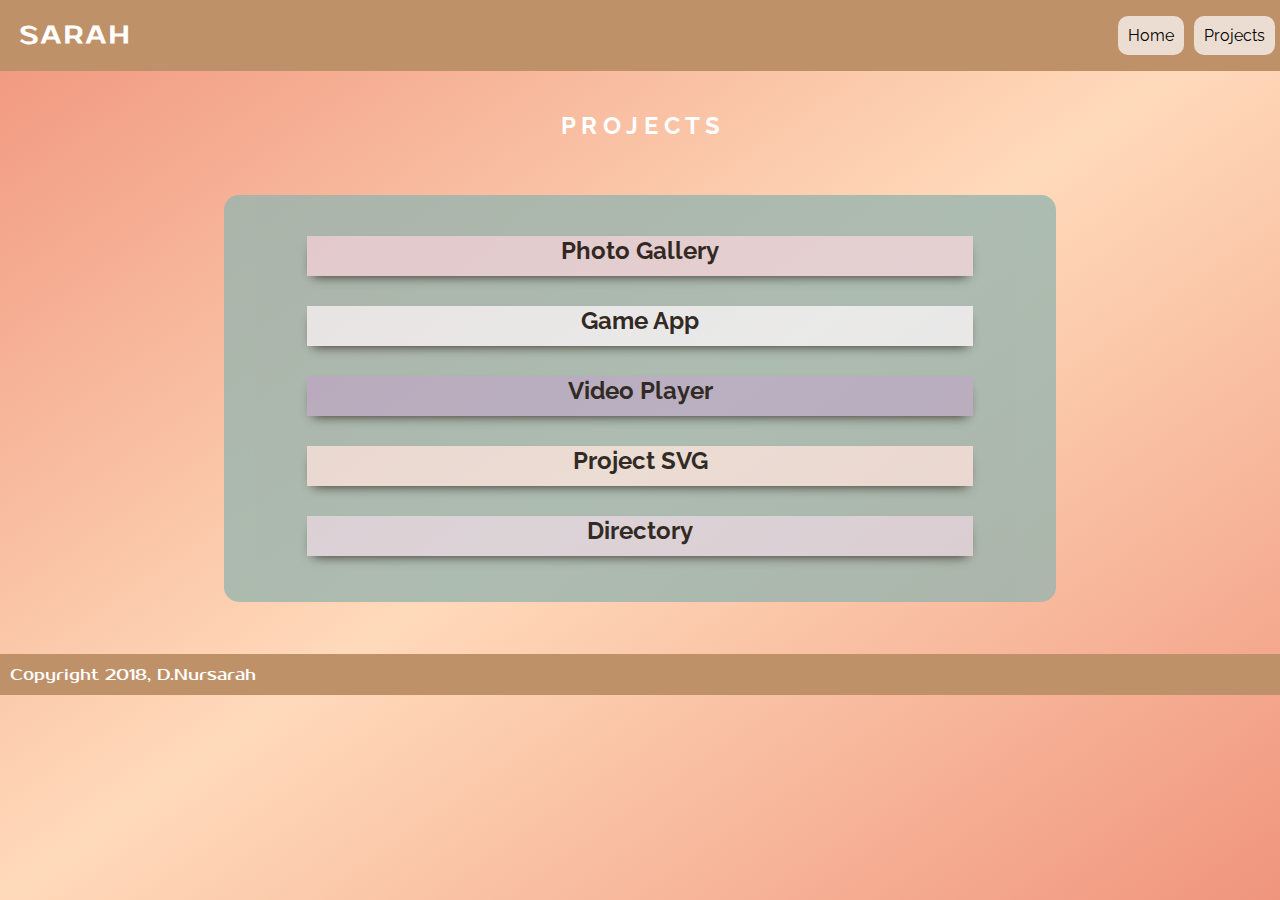
==== projects.html @ d5039f19 "upload" ====
<!doctype html>
<html lang="en">
<head>
  <meta charset="utf-8">
  <title>Sarah's Profile</title>
  <meta name="viewport" content="width=device-width, initial-scale=1.0">
  <link rel="stylesheet" href="styles.css">
  <link href="https://fonts.googleapis.com/css?family=Handlee" rel="stylesheet"></head>
  <body>

    <header class="header">
      <div class="page-name">
        <h2>
          SARAH
        </h2>
      </div>
      <div class="nav-icon" onclick="navIcon(this)">
        <div class="bar1"></div>
        <div class="bar2"></div>
        <div class="bar3"></div>
      </div>
        <ul class="nav-list">
          <li class="nav-button"><a href="index.html">Home</a></li>
          <li class="nav-button"><a href="projects.html">Projects</a></li>
        </ul>
    </header>

    <main class="flex">

      <div class="project-title">
      <h2>P R O J E C T S</h2>
    </div>

      <div class="projects-card">
        <ul class="project-list">
          <li class="project">
            <h2 class="tab colour-one">Photo Gallery</h2>
            <div class="info">
              <a href="https://kayzeesarah.github.io/Treehouse-Project4.1/"><img src="img/project-img/one.svg" alt="Project One"></a>
              <h3>Online Photo Gallery </h3>
              <h3>Skills </h3>
              <p> HTML, CSS, JavaScript, Lightbox JS Library.</p>
              <h3> Description </h3>
              <p>An online photo gallery made using lightbox JS library.</p>
            </div>
          </li>

          <li class="project">
            <h2 class="tab colour-two">Game App</h2>
            <div class="info">
              <a href="https://kayzeesarah.github.io/Treehouse-Project7/"><img src="img/project-img/two.svg" alt="Project Two"></a>
              <h3>Game Show App </h3>
              <h3> Skills </h3>
              <p> HTML, CSS, JavaScript</p>
              <h3> Description </h3>
              <p>A simple game show app that requires a player to guess the word!</p>
            </div>
          </li>

          <li class="project">
            <h2 class="tab colour-three">Video Player</h2>
            <div class="info">
              <a href="https://kayzeesarah.github.io/Treehouse-Project6/"><img src="img/project-img/three.svg" alt="Project Three"></a>
              <h3>Video Player</h3>
              <h3> Skills </h3>
              <p>HTML, CSS, JavaScript, Lightbox JS Library.</p>
              <h3> Description </h3>
              <p>A basic video player with navigated subtitles!</p>
            </div>
          </li>

          <li class="project">
            <h2 class="tab colour-four">Project SVG</h2>
            <div class="info">
              <a href="https://kayzeesarah.github.io/Treehouse-Project8/"><img src="img/project-img/four.svg" alt="Project Four"></a>
              <h3> Project SVG </h3>
              <h3> Skills </h3>
              <p>HTML, CSS, Replacing images to SVG.</p>
              <h3> Description </h3>
              <p>Experimented with SVG!</p>
            </div>
          </li>

          <li class="project">
            <h2 class="tab colour-five">Directory</h2>
            <div class="info">
              <a href="https://kayzeesarah.github.io/Treehouse-Project10/"><img src="img/project-img/five.svg" alt="Project Five"></a>
              <h3>Employees Directory</h3>
              <h3> Skills </h3>
              <p>HTML, CSS, JavaScript</p>
              <h3> Description </h3>
              <p>A basic directory where you can search for employees!</p>
            </div>
          </li>
        </ul>
      </div>


    </main>
    <footer>
      <p class="copyright">Copyright 2018, D.Nursarah</p>
    </footer>
    <script src="script.js"></script>
  </body>
  </html>
---- styles.css ----
@import url('https://fonts.googleapis.com/css?family=Prosto+One');
@import url('https://fonts.googleapis.com/css?family=Raleway');

html,
body {
  margin:0;
  padding:0;
}

body {
  background: linear-gradient(to top left, #F0957D, #FFDABA, #F0957D);
  font-family: 'Raleway', sans-serif;
  background-repeat: no-repeat;
  background-attachment: fixed;
}

header{
  background-color: #BF9169;
  display:flex;
  flex-direction: row;
  min-width: 320px;
}

/* NAVIGATION */
.nav-icon {
    display: inline-block;
    cursor: pointer;
    margin: 13px 20px;
}

.bar1, .bar2, .bar3 {
    width: 35px;
    height: 5px;
    background-color: #333;
    margin: 6px 0;
    transition: 0.4s;
}

/* Rotate first bar */
.change .bar1 {
    -webkit-transform: rotate(-45deg) translate(-9px, 6px) ;
    transform: rotate(-45deg) translate(-9px, 6px) ;
}

/* Fade out the second bar */
.change .bar2 {
    opacity: 0;
}

/* Rotate last bar */
.change .bar3 {
    -webkit-transform: rotate(45deg) translate(-8px, -8px) ;
    transform: rotate(45deg) translate(-8px, -8px) ;
}

.flex {
  display: flex;
  flex-direction: column;
  flex-wrap: wrap;
  width: 100%;
  justify-content: center;
}

.card-wrap {
  display:flex;
  flex-direction: column;
  flex-wrap: wrap;
  align-items: center;
}

.page-name {
  padding-left: 20px;
  flex-grow: 2;
  color: white;
  font-family: 'Prosto One', cursive;
  letter-spacing: 3px;
}

.hide-name {
  display: none;
}

.nav-list {
   list-style: none;
   display: none;
   flex-direction: row;
   flex-wrap: wrap;
   margin-left: -5px;
}

.show-nav {
  display: flex;
}

.nav-button {
  background-color: #ECDDD2;
  padding:10px;
  border-radius: 10px;
  margin: 0 5px;
}

.nav-button:hover {
    background-color: #A9A6C3;
}


a {
  text-decoration: none;
  color: black;
}


.card-title {
  letter-spacing: 3px;
  margin-top: -3px;
}

 /* First Card */

.big-card {
  background-color: #8B9E5D;
  width: 80%;
  margin: 40px 0px 20px 0px ;
  padding: 20px;
  opacity: 0.8;
  display: flex;
  flex-direction: column;
  flex-wrap: wrap;
  border-radius: 15px;
}

.prof-pic:hover {
  transform: scale(1.1);
  transition: 0.2s ease-out;
}

 .desc-box-one {
  width: 100%;
  height: 50%;
}

.desc-box-two {
  width: 100%;
  height: 50%;
}

/* SECOND CARD */

  .medium-card {
  background-color: #ABC378;
  width: 80%;
  height: 280px;
  padding: 20px;
  margin: 10px 20px 20px 20px;
  opacity: 0.8;
  justify-content: center;
  border-radius: 15px;
}

.animal-list {
  list-style: none;
  display: flex;
  flex-direction:row;
  flex-wrap:wrap;
  justify-content: space-between;
  padding: 0;
}

.animal {
  padding: 5px;
  display: block;
  background: none;
}

.animal:hover {
  transform: scale(1.2);
  transition: 0.2s ease-in;
}

/* THIRD CARD */

 .small-card {
  background-color: #ABC378;
  width: 80%;
  margin: 10px 20px 40px 20px;
  padding: 20px;
  opacity: 0.8;
  border-radius: 15px;
}

 .socmed-list {
  display:flex;
  flex-direction: column;
  flex-wrap: wrap;
  justify-content: center;
  padding: 0;
}

.socmed-button {
  margin: 3px;
  list-style: none;
  font-weight: bold;
  margin-left: 0;
}

.twitter {
  background-color: #7CC6E8;
}

.facebook {
  background-color: #177FBF;
}

.googleplus {
  background-color: #FA8F7D;
}

.socmed-button a {
  display: flex;
  align-items: center;
  padding: 8px;
}

.socmed-button span {
  flex-grow: 2;
}

.socmed-button img {
  width: 30px;
  height: 30px;
}


/* CARD HOVER EFFECT */

.big-card:hover {
  box-shadow: 0 4px 8px 0 rgba(0, 0, 0, 0.2), 0 6px 20px 0 rgba(0, 0, 0, 0.19);
}

.medium-card:hover {
  box-shadow: 0 4px 8px 0 rgba(0, 0, 0, 0.2), 0 6px 20px 0 rgba(0, 0, 0, 0.19);
}

.small-card:hover {
  box-shadow: 0 4px 8px 0 rgba(0, 0, 0, 0.2), 0 6px 20px 0 rgba(0, 0, 0, 0.19);
}

/* PROJECT PAGE */

.project-title {
  color: white;
  margin-top: 20px;
  margin-bottom: -5px;
  text-align: center;
}

.projects-card {
  background-color: #99B5AF;
  width: 80%;
  height: inherit;
  margin: 40px auto;
  opacity: 0.8;
  justify-content: center;
  border-radius: 15px;
}

.project a {
  background: white;
  border-radius: 25%;
  align-self: center;
}

.project-list {
  list-style: none;
  display: flex;
  flex-direction:column;
  flex-wrap:wrap;
  justify-content: space-between;
  padding: 0;
  padding-top: 25px;
  width:100%;
}

.project {
  margin-bottom: 30px;
  align-self: center;
  width:100%;
}

.tab {
  width: 80%;
  margin: 0 auto;
  text-align: center;
  height: 40px;
  box-shadow: 0 6px 12px -6px black;
}

/* TABS COLOURS */

.colour-one {
  background-color: #DECED8;
}

.colour-two {
  background-color: #E5EEF5;
}

.colour-three {
  background-color: #A9A6C3;
}

.colour-four {
  background-color: #E7DDDB;
}

.colour-five {
  background-color: #D4D2DF;
}

.info {
  display: none;
  border: 1px white solid;
  background-color: pink;
  padding: 5px;
  opacity: 0.8;
  margin: 10px 0px;
}

.showInfo {
  display: flex;
  flex-direction: column;
}

/* FOOTER */

 footer {
  position: relative;
  bottom: -12px;;
  width: 100%;
  background-color: #BF9169;
  font-family: 'Prosto One', cursive;
  color: white;
  margin:0;
}

.copyright {
  margin: 0;
  padding: 10px;
}


@media (min-width: 768px) {
  .card-wrap {
    flex-direction: row;
    justify-content: center;
  }

  .medium-card {
    width: 40%;
  }
  .small-card {
    width: 30%;
  }
  .projects-card {
    width: 65%;
  }
  .nav-icon {
    display: none;
  }
  .nav-list {
    display: flex;
  }

  .animal-list {
    justify-content: space-around;
  }

}

@media (min-width: 1024px) {


 .big-card {
   width: 80%;
 }

.medium-card {
  margin-left: -4px;
  padding-bottom: 60px;
}

img {
  width: 130px;
  height: 130px;
}

.small-card {
  height: 260px;
  margin-bottom: 0;
}

.socmed-button {
  margin-bottom: 20px;
  padding: 5px 0px;
}

}
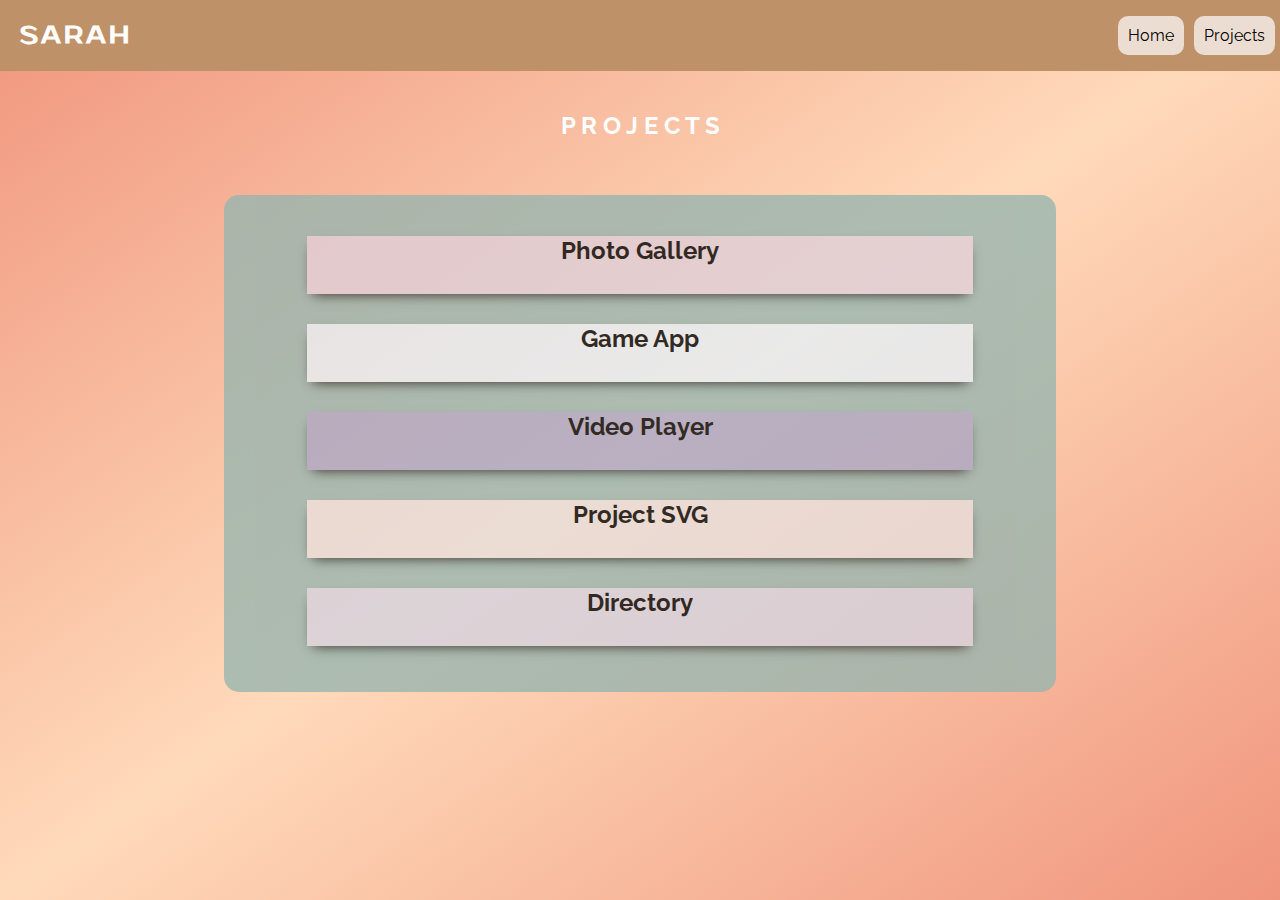
==== commit 59fdb89c: "Update projects.html" ====
--- a/projects.html
+++ b/projects.html
@@ -97,9 +97,6 @@
 
 
     </main>
-    <footer>
-      <p class="copyright">Copyright 2018, D.Nursarah</p>
-    </footer>
     <script src="script.js"></script>
   </body>
   </html>
--- a/styles.css
+++ b/styles.css
@@ -291,7 +291,7 @@
   width: 80%;
   margin: 0 auto;
   text-align: center;
-  height: 40px;
+  height: 58px;
   box-shadow: 0 6px 12px -6px black;
 }
 
@@ -334,8 +334,8 @@
 /* FOOTER */
 
  footer {
-  position: relative;
-  bottom: -12px;;
+  position: absolute;
+  bottom: 0;
   width: 100%;
   background-color: #BF9169;
   font-family: 'Prosto One', cursive;
